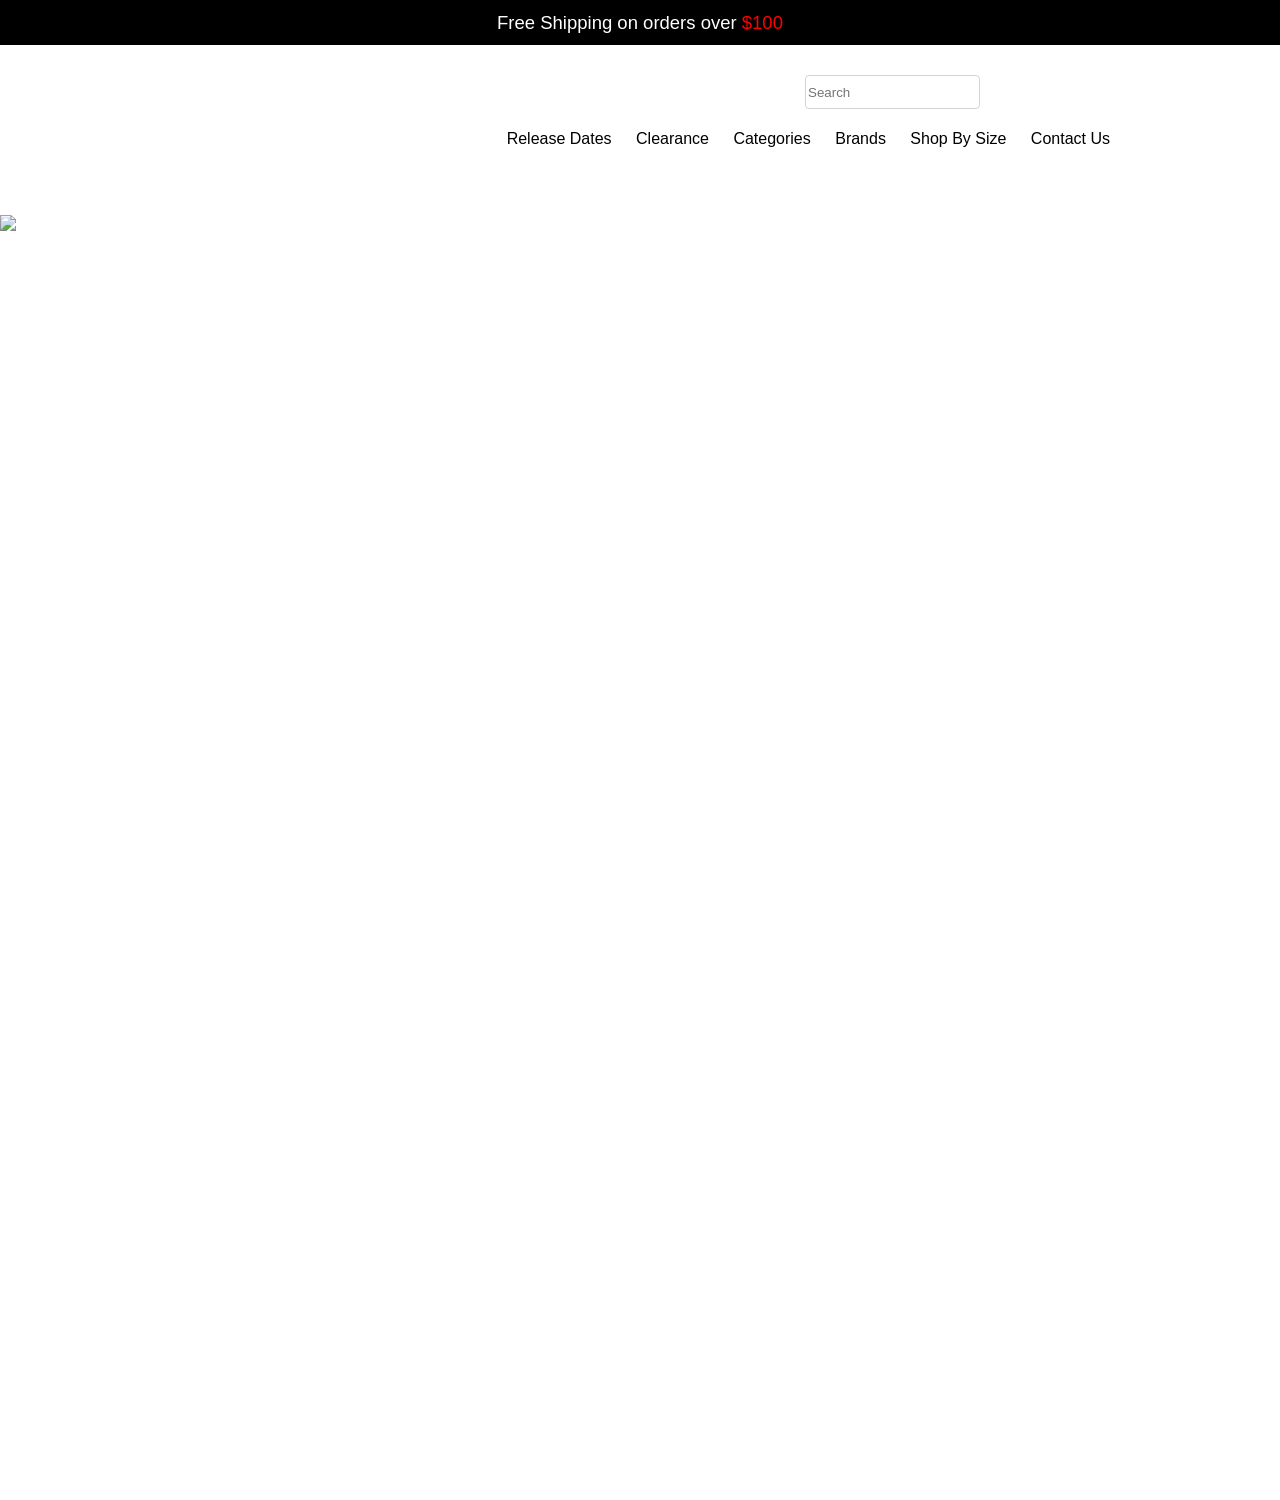
==== index.html @ 922ea9d4 "stuff" ====
<!DOCTYPE html>

<html>

<head>
  <meta charset="UTF-8">
  <link href="shoes.css" rel="stylesheet" />

  <script src="https://ajax.googleapis.com/ajax/libs/jquery/3.2.1/jquery.min.js"></script>

  <title>DVIC</title>
</head>

<body>

  <div id="container">

    <div id="popup-bar">

      <span id="white">Free Shipping on orders over</span>
      <span id="red"> $100</span>

    </div>

    <div id="header">

      <div id="menu">

        <div id="menu-search">
          <input id="search-bar" type="text" name="search" placeholder="Search">
        </div>
        <div id="menu-select">
          <span class="menu-text"> Release Dates </span>
          <span class="menu-text"> Clearance </span>
          <span class="menu-text"> Categories </span>
          <span class="menu-text"> Brands </span>
          <span class="menu-text"> Shop By Size </span>
          <span class="menu-text"> Contact Us </span>
        </div>


      </div>

    </div>


    <div id="img-scroll">


      <img id="pic1" src="https://images4.alphacoders.com/632/thumb-1920-632661.jpg" />

      <div id="previous"></div>

      <div id="next"></div>

    </div>


    <div id="selection"></div>


    <div id="contact-info"></div>


  </div>

  <script src="shoesjs.js"></script>

</body>

</html>
---- shoes.css ----
body{
  padding:0;
  margin:0;
  height: 1500px;
  font-family: Arial, Helvetica, sans-serif;
}

#popup-bar{
  background: black;
  height: 45px;
  width: 100%;
  text-align: center;
  line-height: 45px;
  font-size: 18.5px;
}

#white{

  color: white;

}

#red{

  color: red;

}

#search-bar{
  float: right;
  right: 0;
  display:inline-block;
  position: absolute;
  margin-right: 300px;
  margin-top: 30px;
  border-radius: 4px;
  border: 0.5px solid #D3D3D3;
  height: 30px;
}

#header{
  background:white;
  height: 170px;
  width: 100%;

}

#menu-select{

  float: right;
  right: 0;
  display: inline-block;
  margin-right: 150px;
  margin-top: 85px;
}

.menu-text{

  margin-right: 20px;

}

#pic1{
  position:absolute;
}

#img-scroll{
  height: 1080px;
  width: 100%;
  position: relative;
  overflow: hidden;
}

#previous, #next{

  height:75px;
  width: 75px;
  background: grey;
  vertical-align: middle;
  opacity: 0;
  margin-top: 40%;
  transition: opacity .75s, margin .75s;
}

#previous{

  margin-left: -40px;
  float: left;
  position: absolute;
  z-index: 10;

}

#next{
  right: 0;
  margin-right: -40px;
  float: right;
  position: absolute;
  z-index: 10;

}

#img-scroll:hover > #previous, #img-scroll:hover > #next {

  opacity: 1;

}

#img-scroll:hover > #previous{

  margin-left: 40px;

}

#img-scroll:hover > #next{

  margin-right: 40px;

}
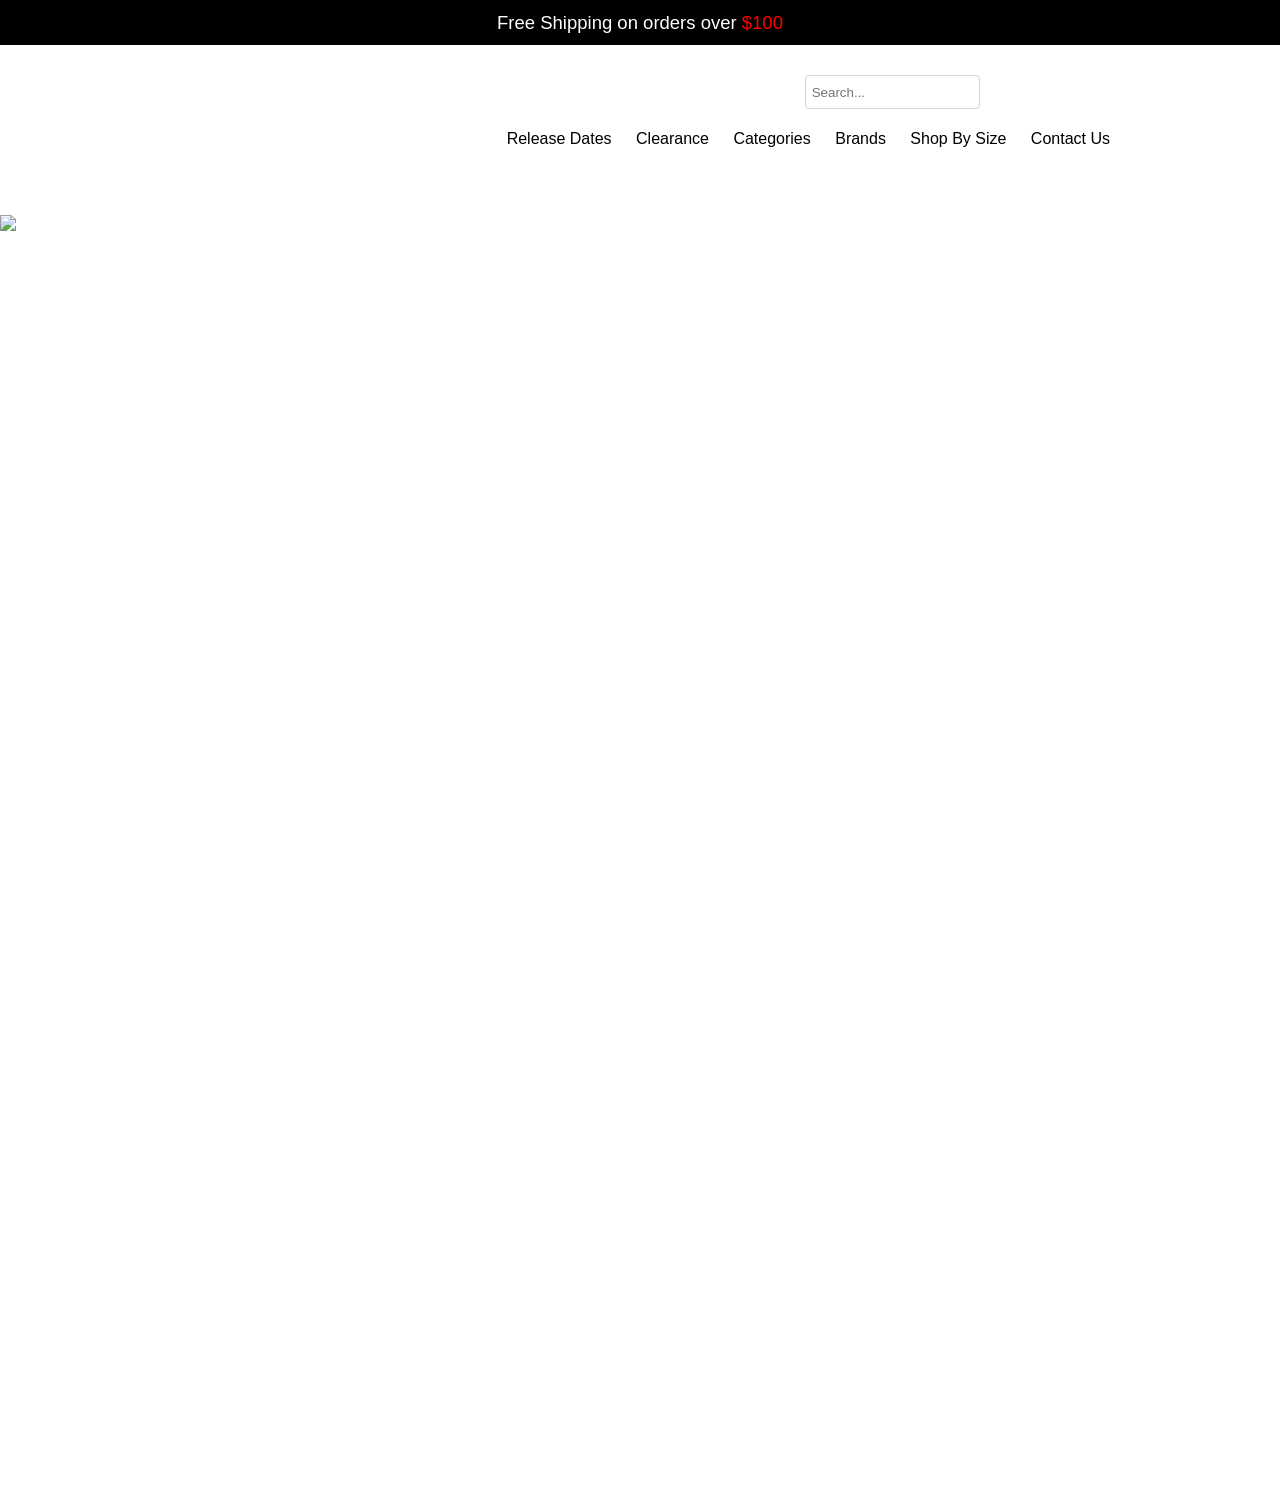
==== commit 4e4c78cc: "changed the search bar" ====
--- a/index.html
+++ b/index.html
@@ -27,15 +27,19 @@
       <div id="menu">
 
         <div id="menu-search">
-          <input id="search-bar" type="text" name="search" placeholder="Search">
+          <input id="search-bar" type="text" name="search" placeholder=" Search...">
         </div>
         <div id="menu-select">
-          <span class="menu-text"> Release Dates </span>
-          <span class="menu-text"> Clearance </span>
-          <span class="menu-text"> Categories </span>
-          <span class="menu-text"> Brands </span>
-          <span class="menu-text"> Shop By Size </span>
-          <span class="menu-text"> Contact Us </span>
+          <span class="menu-text" id="release"> Release Dates </span>
+          <span class="menu-text" id="clearance"> Clearance </span>
+          <div id="clearance-dropdown">
+            <p>Footwear</p>
+            <p>Apparel</p>
+          </div>
+          <span class="menu-text" id="categories"> Categories </span>
+          <span class="menu-text" id="brands"> Brands </span>
+          <span class="menu-text" id="shop"> Shop By Size </span>
+          <span class="menu-text" id="release"> Contact Us </span>
         </div>
 
 
--- a/shoes.css
+++ b/shoes.css
@@ -1,11 +1,11 @@
-body{
-  padding:0;
-  margin:0;
+body {
+  padding: 0;
+  margin: 0;
   height: 1500px;
   font-family: Arial, Helvetica, sans-serif;
 }
 
-#popup-bar{
+#popup-bar {
   background: black;
   height: 45px;
   width: 100%;
@@ -14,22 +14,18 @@
   font-size: 18.5px;
 }
 
-#white{
-
+#white {
   color: white;
-
 }
 
-#red{
-
+#red {
   color: red;
-
 }
 
-#search-bar{
+#search-bar {
   float: right;
   right: 0;
-  display:inline-block;
+  display: inline-block;
   position: absolute;
   margin-right: 300px;
   margin-top: 30px;
@@ -38,15 +34,13 @@
   height: 30px;
 }
 
-#header{
-  background:white;
+#header {
+  background: white;
   height: 170px;
   width: 100%;
-
 }
 
-#menu-select{
-
+#menu-select {
   float: right;
   right: 0;
   display: inline-block;
@@ -54,26 +48,79 @@
   margin-top: 85px;
 }
 
-.menu-text{
+.menu-text {
+  margin-right: 20px;
+  transition: color 0.4s ease;
+  cursor:pointer;
+}
 
-  margin-right: 20px;
+#release {}
+
+#release:hover {
+  color: red;
+}
+
+#clearance:hover {
+
+  color: red;
 
 }
 
-#pic1{
+#clearance-dropdown{
+
+  display:none;
   position:absolute;
+  background-color: white;
+  min-width: 160px;
+  box-shadow: 0px 8px 16px 0px rgba(0,0,0,0.2);
+  padding: 12px 16px;
+  z-index: 9999;
+
 }
 
-#img-scroll{
+#clearance:hover #clearance-dropdown{
+
+  display: block;
+
+}
+
+#categories:hover{
+
+  color:red;
+
+}
+
+#brands:hover{
+
+  color:red;
+
+}
+
+#shop:hover{
+
+  color:red;
+
+}
+
+#contact:hover{
+
+  color:red;
+
+}
+
+#pic1 {
+  position: absolute;
+}
+
+#img-scroll {
   height: 1080px;
   width: 100%;
   position: relative;
   overflow: hidden;
 }
 
-#previous, #next{
-
-  height:75px;
+#previous, #next {
+  height: 75px;
   width: 75px;
   background: grey;
   vertical-align: middle;
@@ -82,38 +129,29 @@
   transition: opacity .75s, margin .75s;
 }
 
-#previous{
-
+#previous {
   margin-left: -40px;
   float: left;
   position: absolute;
   z-index: 10;
-
 }
 
-#next{
+#next {
   right: 0;
   margin-right: -40px;
   float: right;
   position: absolute;
   z-index: 10;
-
 }
 
-#img-scroll:hover > #previous, #img-scroll:hover > #next {
-
-  opacity: 1;
-
+#img-scroll:hover>#previous, #img-scroll:hover>#next {
+  opacity: .5;
 }
 
-#img-scroll:hover > #previous{
-
+#img-scroll:hover>#previous {
   margin-left: 40px;
-
 }
 
-#img-scroll:hover > #next{
-
+#img-scroll:hover>#next {
   margin-right: 40px;
-
 }
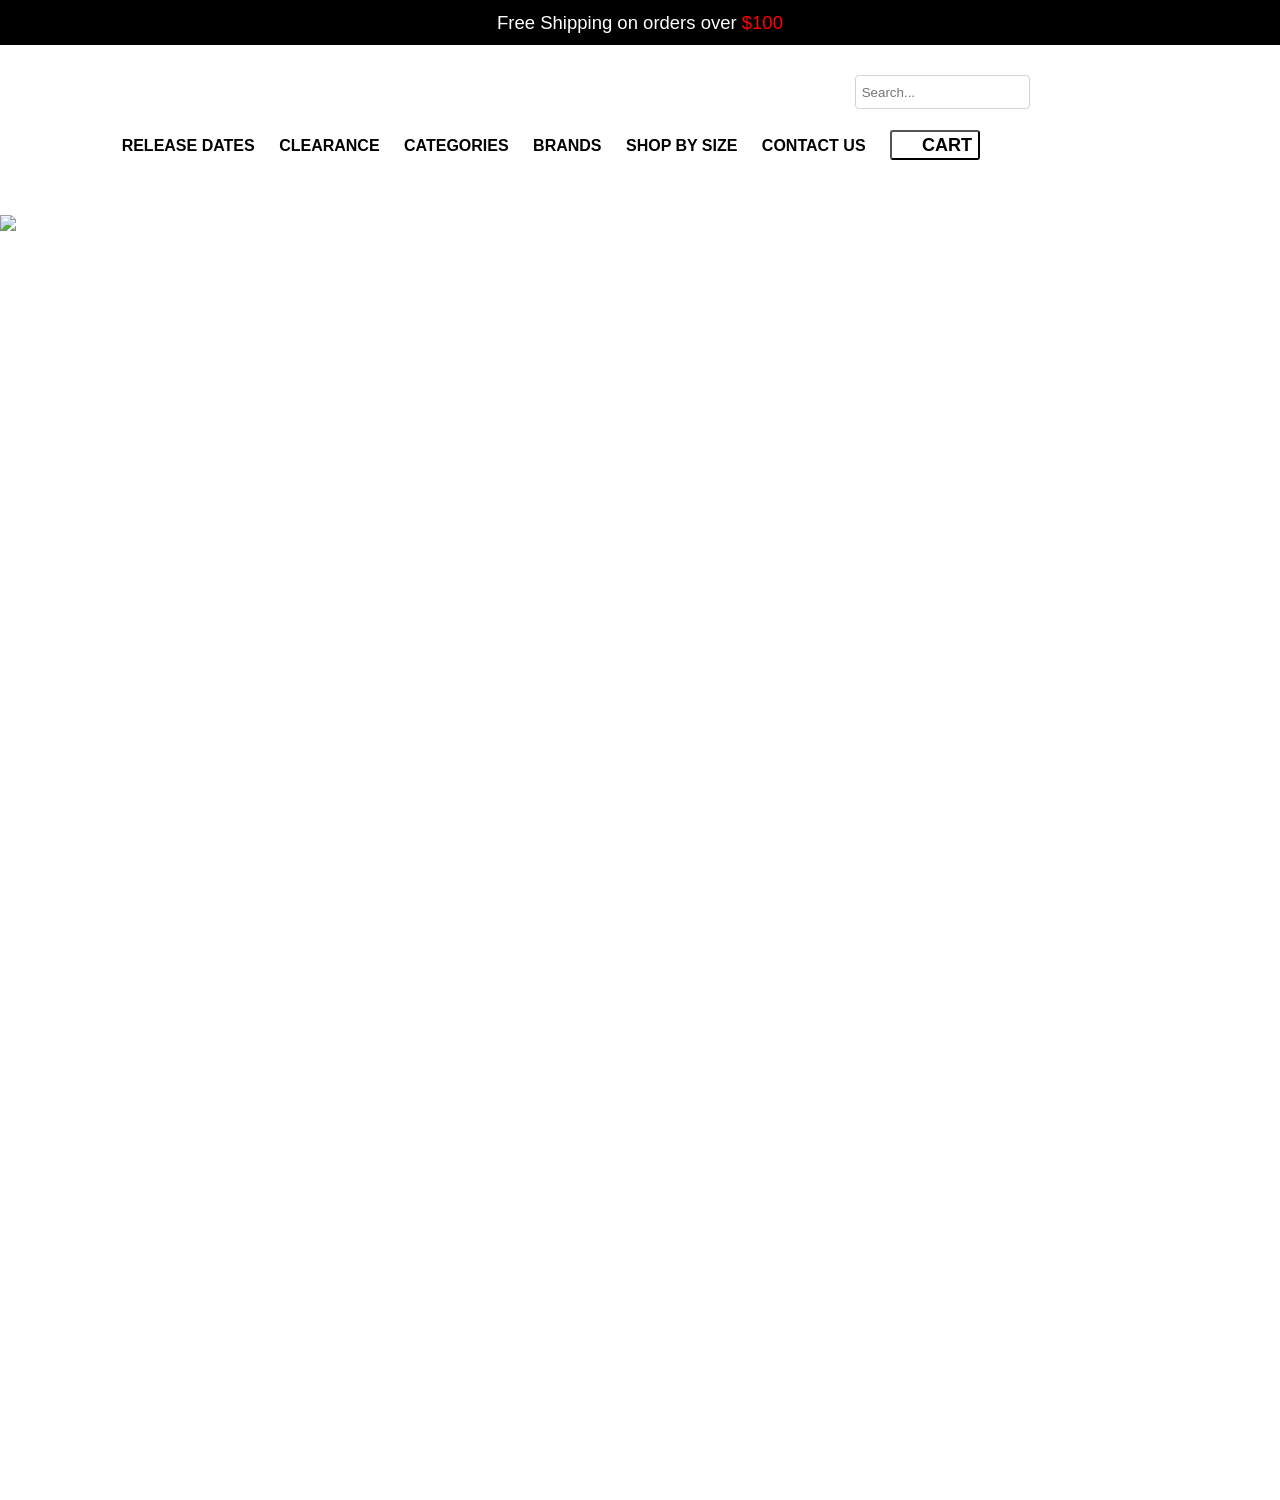
==== commit 87efde70: "font, cart and size" ====
--- a/index.html
+++ b/index.html
@@ -30,16 +30,17 @@
           <input id="search-bar" type="text" name="search" placeholder=" Search...">
         </div>
         <div id="menu-select">
-          <span class="menu-text" id="release"> Release Dates </span>
-          <span class="menu-text" id="clearance"> Clearance </span>
+          <span class="menu-text" id="release"> RELEASE  DATES </span>
+          <span class="menu-text" id="clearance"> CLEARANCE </span>
           <div id="clearance-dropdown">
-            <p>Footwear</p>
-            <p>Apparel</p>
+            <p>FOOTWEAR</p>
+            <p>APPAREL</p>
           </div>
-          <span class="menu-text" id="categories"> Categories </span>
-          <span class="menu-text" id="brands"> Brands </span>
-          <span class="menu-text" id="shop"> Shop By Size </span>
-          <span class="menu-text" id="release"> Contact Us </span>
+          <span class="menu-text" id="categories"> CATEGORIES </span>
+          <span class="menu-text" id="brands"> BRANDS </span>
+          <span class="menu-text" id="shop"> SHOP  BY  SIZE </span>
+          <span class="menu-text" id="release"> CONTACT  US </span>
+          <button id="cart"> CART </button>
         </div>
 
 
--- a/shoes.css
+++ b/shoes.css
@@ -27,7 +27,7 @@
   right: 0;
   display: inline-block;
   position: absolute;
-  margin-right: 300px;
+  margin-right: 250px;
   margin-top: 30px;
   border-radius: 4px;
   border: 0.5px solid #D3D3D3;
@@ -44,13 +44,14 @@
   float: right;
   right: 0;
   display: inline-block;
-  margin-right: 150px;
+  margin-right: 300px;
   margin-top: 85px;
 }
 
 .menu-text {
   margin-right: 20px;
   transition: color 0.4s ease;
+  font-weight: bold;
   cursor:pointer;
 }
 
@@ -108,6 +109,18 @@
 
 }
 
+#cart{
+
+  border-radius: 3px;
+  background: white;
+  height: 30px;
+  width: 90px;
+  font-size: 18px;
+  font-weight: bold;
+  text-align: right;
+
+}
+
 #pic1 {
   position: absolute;
 }
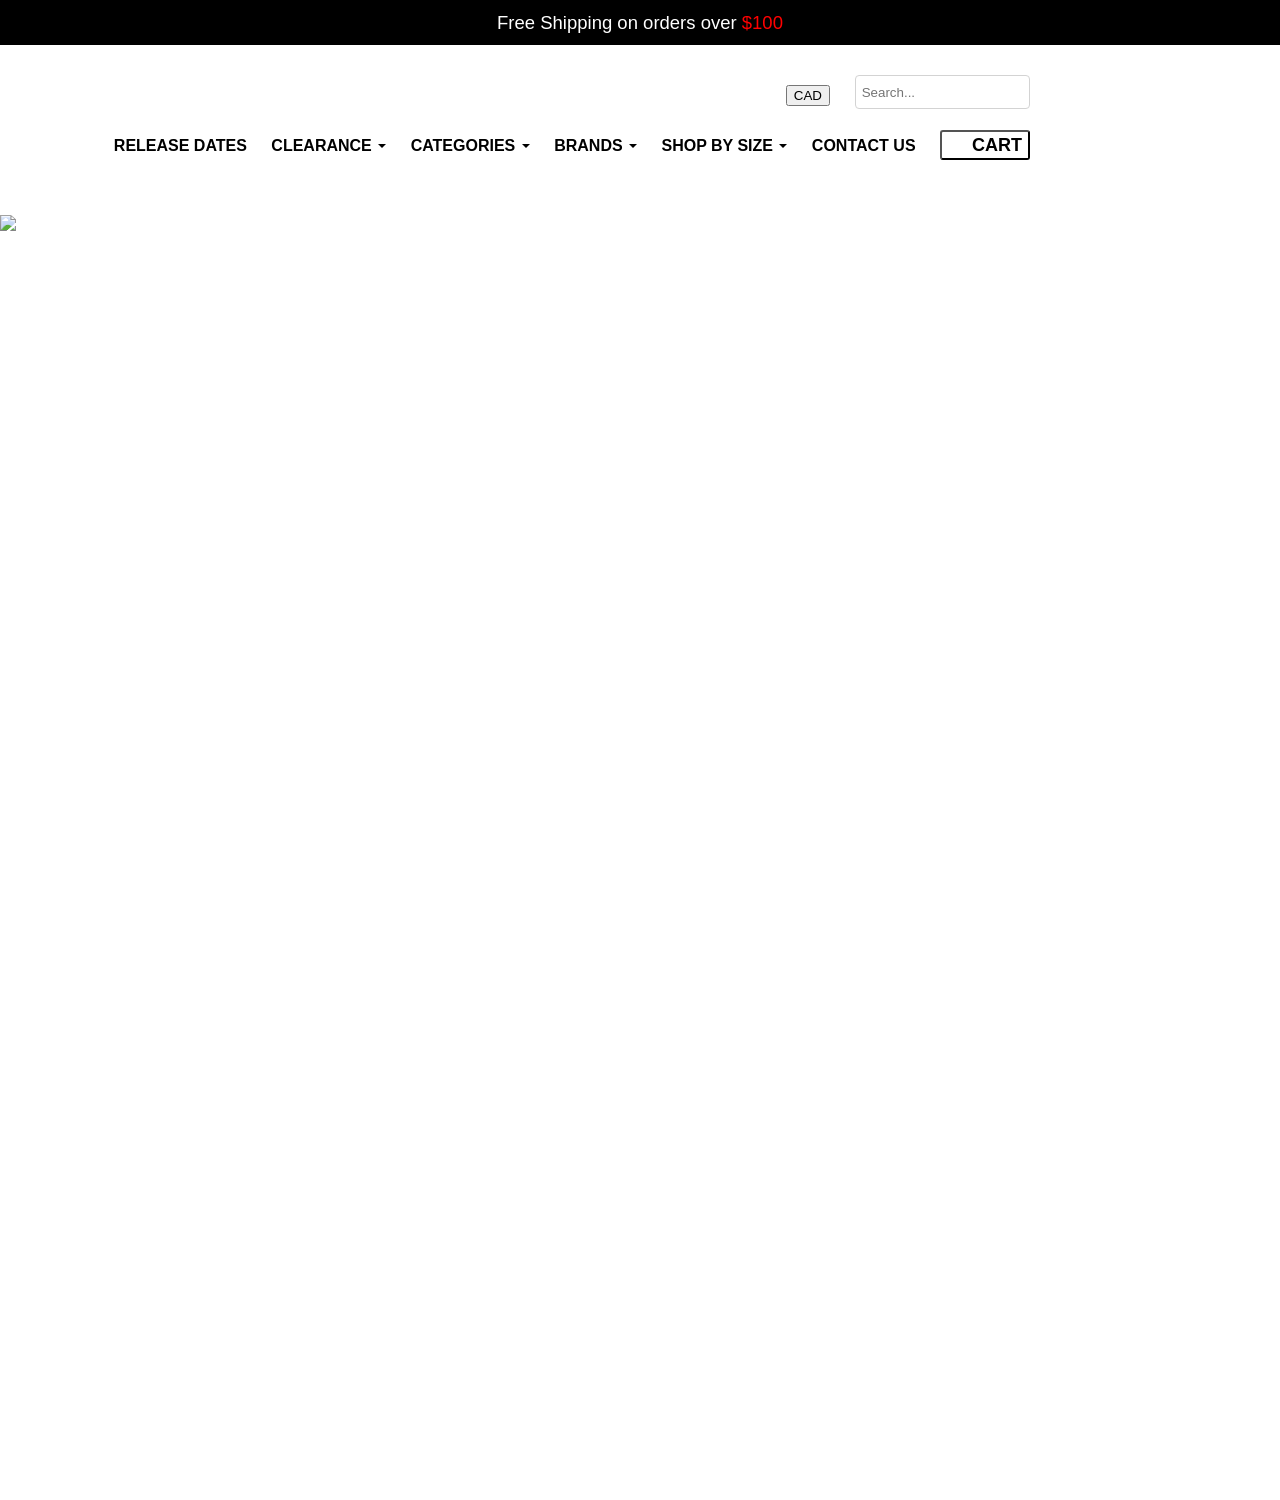
==== commit 5a7c59fb: "stuff" ====
--- a/index.html
+++ b/index.html
@@ -26,19 +26,25 @@
 
       <div id="menu">
 
+        <div id="select-language">
+
+          <button id="language-dropdown" type="button" data-toggle="dropdown">CAD</div>
+
+        </div>
+
         <div id="menu-search">
           <input id="search-bar" type="text" name="search" placeholder=" Search...">
         </div>
         <div id="menu-select">
           <span class="menu-text" id="release"> RELEASE  DATES </span>
-          <span class="menu-text" id="clearance"> CLEARANCE </span>
-          <div id="clearance-dropdown">
+          <span class="menu-text" id="clearance"> CLEARANCE <span class="caret"></span> </span>
+          <!--<div id="clearance-dropdown">
             <p>FOOTWEAR</p>
             <p>APPAREL</p>
-          </div>
-          <span class="menu-text" id="categories"> CATEGORIES </span>
-          <span class="menu-text" id="brands"> BRANDS </span>
-          <span class="menu-text" id="shop"> SHOP  BY  SIZE </span>
+          </div>-->
+          <span class="menu-text" id="categories"> CATEGORIES <span class="caret"></span> </span>
+          <span class="menu-text" id="brands"> BRANDS <span class="caret"></span> </span>
+          <span class="menu-text" id="shop"> SHOP  BY  SIZE <span class="caret"></span> </span>
           <span class="menu-text" id="release"> CONTACT  US </span>
           <button id="cart"> CART </button>
         </div>
--- a/shoes.css
+++ b/shoes.css
@@ -3,6 +3,20 @@
   margin: 0;
   height: 1500px;
   font-family: Arial, Helvetica, sans-serif;
+}
+
+.caret{
+
+  display:inline-block;
+  width:0;
+  height:0;
+  margin-left:2px;
+  vertical-align:middle;
+  border-top:4px dashed;
+  border-top:4px solid;
+  border-right:4px solid transparent;
+  border-left:4px solid transparent;
+
 }
 
 #popup-bar {
@@ -22,6 +36,23 @@
   color: red;
 }
 
+#select-language{
+  right:0;
+  display:inline-block;
+  float:right;
+  position:absolute;
+  margin-top: 40px;
+  margin-right: 450px;
+  border-radius: 5px;
+
+}
+
+#language-dropdown{
+
+
+
+}
+
 #search-bar {
   float: right;
   right: 0;
@@ -44,7 +75,7 @@
   float: right;
   right: 0;
   display: inline-block;
-  margin-right: 300px;
+  margin-right: 250px;
   margin-top: 85px;
 }
 
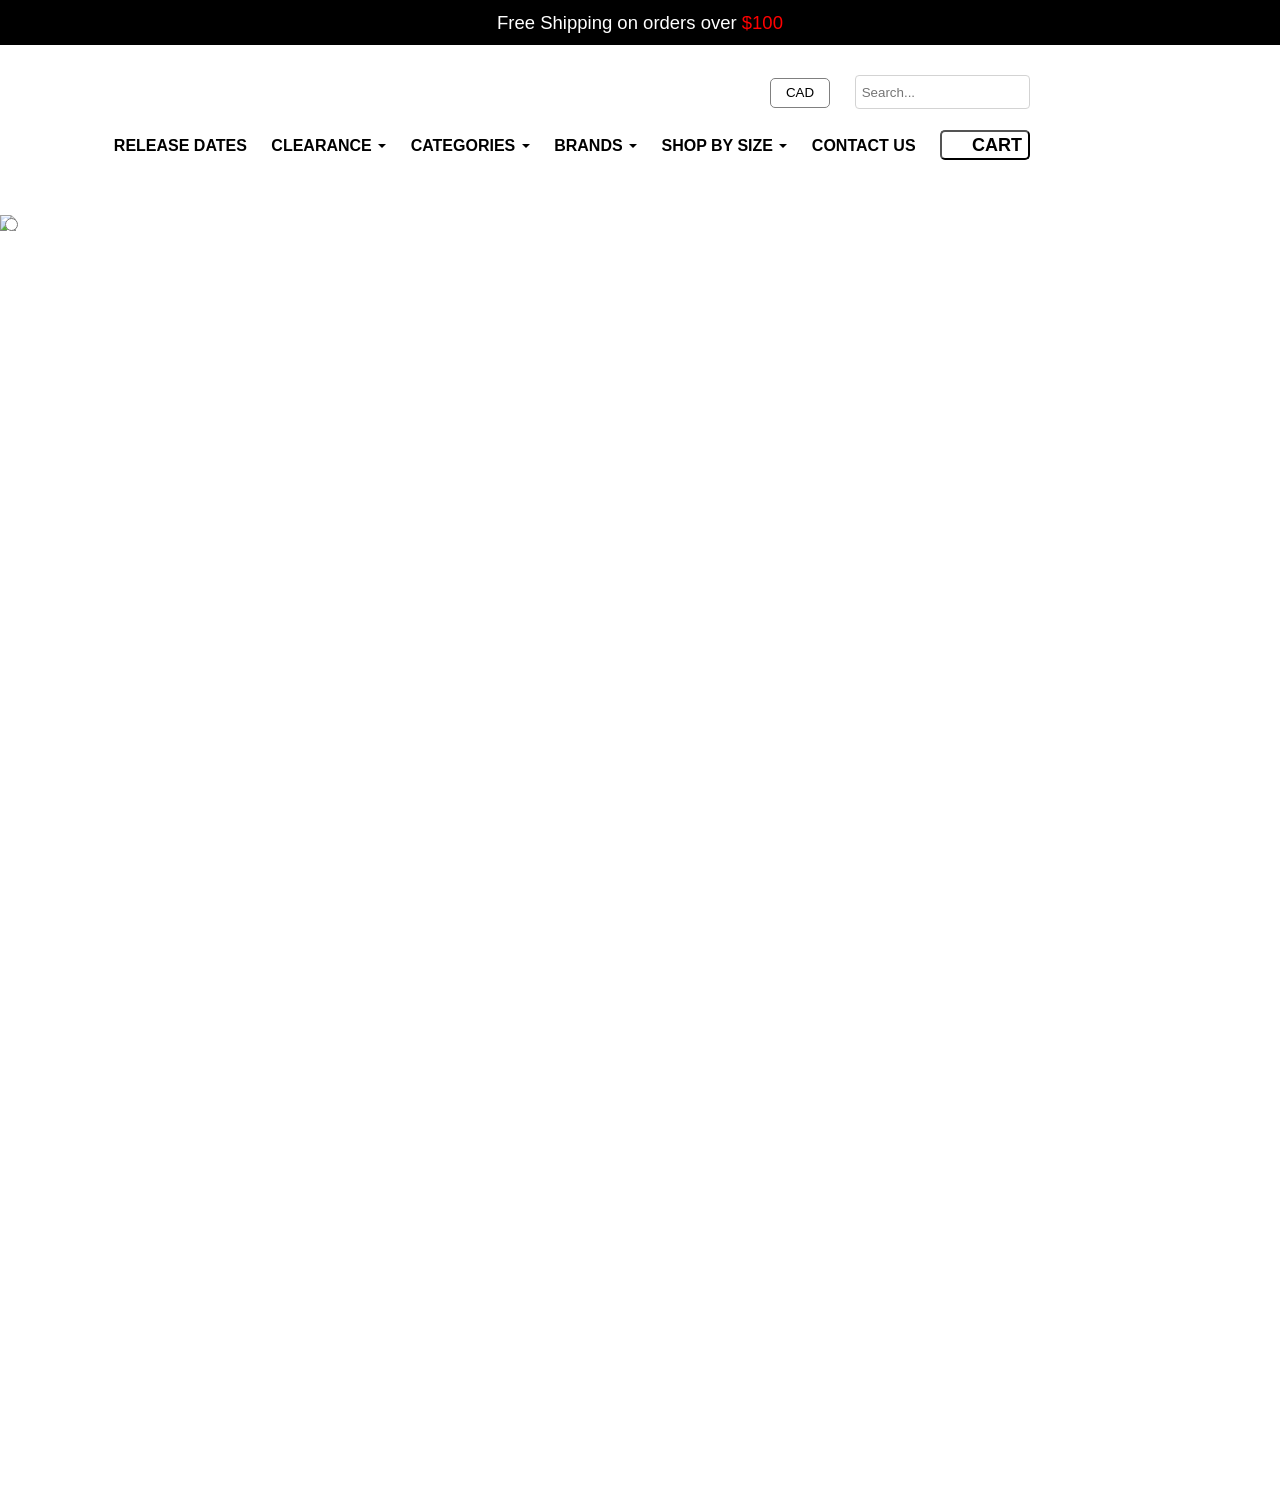
==== commit 8d25bbe4: "stuff" ====
--- a/index.html
+++ b/index.html
@@ -60,22 +60,28 @@
 
       <img id="pic1" src="https://images4.alphacoders.com/632/thumb-1920-632661.jpg" />
 
-      <div id="previous"></div>
+      <div id="previous"><span class="arrow"> &#8249;</span></div>
 
-      <div id="next"></div>
+      <div id="next"><span class="arrow"> &#8250;</span></div>
+
+      <div id="radio">
+        <input type="radio" id="page">
+        <label for="page"></label>
+        <label for="page"></label>
+      </div>
+
+      </div>
+
+
+      <div id="selection"></div>
+
+
+      <div id="contact-info"></div>
+
 
     </div>
 
-
-    <div id="selection"></div>
-
-
-    <div id="contact-info"></div>
-
-
-  </div>
-
-  <script src="shoesjs.js"></script>
+    <script src="shoesjs.js"></script>
 
 </body>
 
--- a/shoes.css
+++ b/shoes.css
@@ -3,6 +3,12 @@
   margin: 0;
   height: 1500px;
   font-family: Arial, Helvetica, sans-serif;
+}
+
+#page{
+  position:relative;
+  border: 1px solid red;
+
 }
 
 .caret{
@@ -41,15 +47,18 @@
   display:inline-block;
   float:right;
   position:absolute;
-  margin-top: 40px;
+  margin-top: 32.5px;
   margin-right: 450px;
-  border-radius: 5px;
 
 }
 
 #language-dropdown{
 
-
+  border-radius:5px;
+  background:white;
+  border: 1px solid grey;
+  height: 30px;
+  width: 60px;
 
 }
 
@@ -142,7 +151,7 @@
 
 #cart{
 
-  border-radius: 3px;
+  border-radius: 5px;
   background: white;
   height: 30px;
   width: 90px;
@@ -161,6 +170,15 @@
   width: 100%;
   position: relative;
   overflow: hidden;
+}
+
+.arrow{
+
+  font-size: 100px;
+  line-height: 57.5px;
+  margin-left: 22.5px;
+  color: white;
+
 }
 
 #previous, #next {
@@ -178,6 +196,7 @@
   float: left;
   position: absolute;
   z-index: 10;
+  cursor: pointer;
 }
 
 #next {
@@ -186,6 +205,7 @@
   float: right;
   position: absolute;
   z-index: 10;
+  cursor: pointer;
 }
 
 #img-scroll:hover>#previous, #img-scroll:hover>#next {
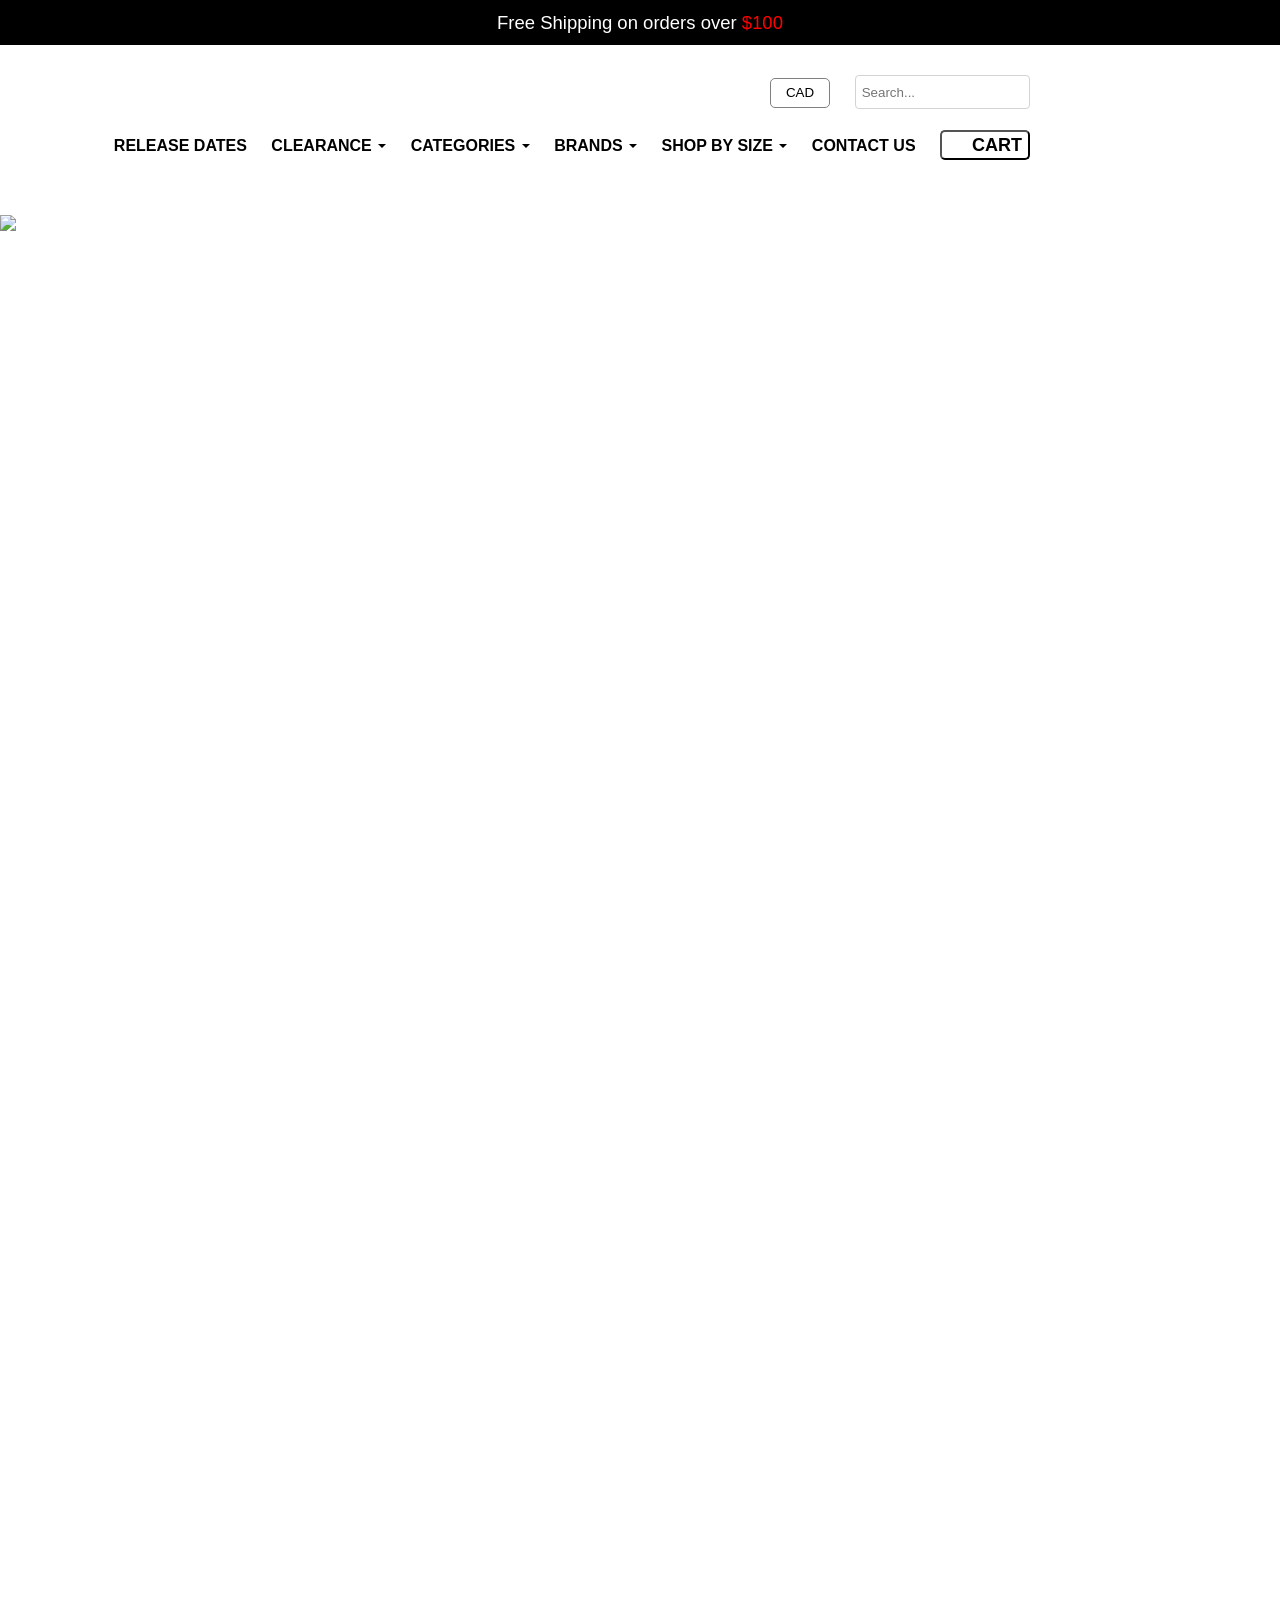
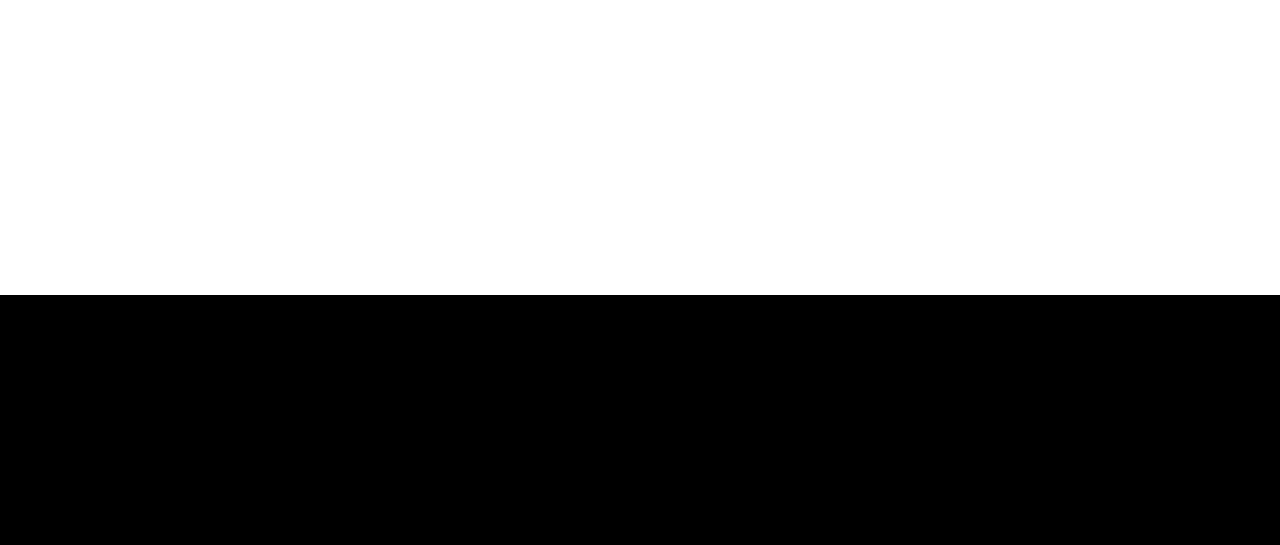
==== commit baf8893f: "added more stuff" ====
--- a/index.html
+++ b/index.html
@@ -64,10 +64,13 @@
 
       <div id="next"><span class="arrow"> &#8250;</span></div>
 
-      <div id="radio">
-        <input type="radio" id="page">
-        <label for="page"></label>
-        <label for="page"></label>
+      <div id="page-check">
+
+        <div class="circle" id="page1"></div>
+        <div class="circle" id="page2"></div>
+        <div class="circle" id="page3"></div>
+        <div class="circle" id="page4"></div>
+
       </div>
 
       </div>
@@ -76,7 +79,11 @@
       <div id="selection"></div>
 
 
-      <div id="contact-info"></div>
+      <div id="contact-info">
+
+        
+
+      </div>
 
 
     </div>
--- a/shoes.css
+++ b/shoes.css
@@ -3,12 +3,6 @@
   margin: 0;
   height: 1500px;
   font-family: Arial, Helvetica, sans-serif;
-}
-
-#page{
-  position:relative;
-  border: 1px solid red;
-
 }
 
 .caret{
@@ -172,6 +166,56 @@
   overflow: hidden;
 }
 
+#page-check{
+
+  margin-right: 100px;
+  margin-top: 1000px;
+  position:sticky;
+
+}
+/*circles are backwards 4 - 1*/
+.circle{
+
+  float:right;
+  right:0;
+  background: white;
+  width: 25px;
+  height: 25px;
+  border-radius: 50%;
+  opacity: 0.2;
+  margin-right: 10px;
+  transition: opacity 1s;
+
+}
+
+#page1:hover{
+
+  opacity: 1;
+  cursor: pointer;
+
+}
+
+#page2:hover{
+
+  opacity: 1;
+  cursor: pointer;
+
+}
+
+#page3:hover{
+
+  opacity: 1;
+  cursor: pointer;
+
+}
+
+#page4:hover{
+
+  opacity: 1;
+  cursor: pointer;
+
+}
+
 .arrow{
 
   font-size: 100px;
@@ -219,3 +263,19 @@
 #img-scroll:hover>#next {
   margin-right: 40px;
 }
+
+#selection{
+
+  height: 600px;
+  width: 100%;
+  background:white;
+
+}
+
+#contact-info{
+
+  height: 250px;
+  width: 100%;
+  background: black;
+
+}
